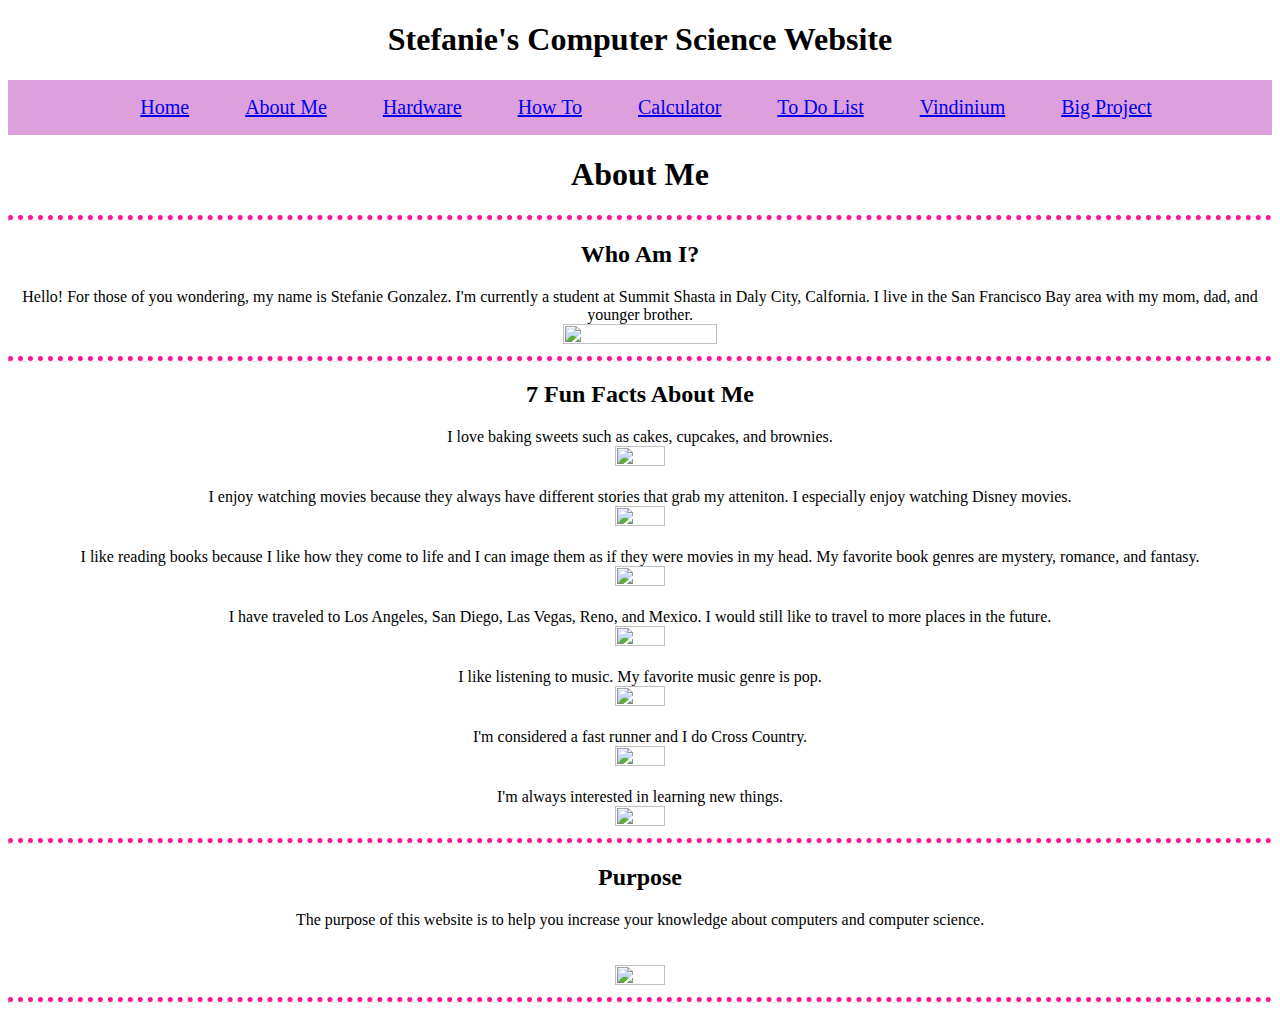
==== index.html @ 8deb0758 "update" ====
<!DOCTYPE html>
<html>
    <head>
        <title></title>
            <link rel="stylesheet" href="mainstyle.css" type="text/css"/>
    <style>
body {
    background-image: url("http://www.zingerbug.com/Backgrounds/background_images/turquoise_parchment_paper_wallpaper_texture_seamless.jpg");
}
</style>
</head>
<body>
    <div style="text-align: center">   
        <h1>Stefanie's Computer Science Website</h1>
<!-- Navbar Starts Here-->
<div>
<ul id="navbar">
    <li> <a href="home.html">Home </a><li>
    <li> <a href="index.html"> About Me </a><li>
    <li> <a href="hardware.html"> Hardware </a><li>
    <li> <a href="how to.html"> How To </a><li>
    <li> <a href="calc.htm"> Calculator </a><li>
    <li> <a href="#"> To Do List </a><li>
    <li> <a href="#"> Vindinium </a><li>
    <li> <a href="#"> Big Project </a><li>
        </div>
<!-- Navbar Ends Here-->
<div style="text-align: center">
<h1> About Me</h1>
</div>
<hr style="border-top: dotted 5px;color: deeppink"/>
<div style="text-align: center">
<h2> Who Am I?</h2>
    </body>
    Hello!  For those of you wondering, my name is Stefanie Gonzalez.  I'm currently a student at Summit Shasta in Daly City, Calfornia. I live in the San Francisco Bay area with my mom, dad, and younger brother.
<div>
    <img src="http://www.dalycity.org/Assets/Design+Related+Assets/Slideshow+-+Homepage+(714x293)/East_from_skyline.jpg" width="35%" height="50%"/>
<hr style="border-top: dotted 5px;color: deeppink"/>
</div>
<h2>7 Fun Facts About Me</h2>
    <body>
            <li>I love baking sweets such as cakes, cupcakes, and brownies.</li>
            <img src="http://cdn.psfk.com/wp-content/uploads/2014/06/130f02a7-6a3f-4dec-9e71-5aa04c183fea-700x428.jpg" width="20%" height="50%"/>
            <br></br>
            <li>I enjoy watching movies because they always have different stories that grab my atteniton. I especially enjoy watching Disney movies.</li>
            <img src="http://www.barcelonacheckin.com/img/stored_images/barcelona/articles_images/tumblr_inline_njq5vcw3oH1rc0s9i.gif" width="20%" height="50%"/>
            <br></br>
            <li>I like reading books because I like how they come to life and I can image them as if they were movies in my head. My favorite book genres are mystery, romance, and fantasy.</li>
            <img src="http://az616578.vo.msecnd.net/files/2016/07/18/6360447078671270831012652109_books.jpg" width="20%" height="50%"/>
            <br></br>
            <li>I have traveled to Los Angeles, San Diego, Las Vegas, Reno, and Mexico. I would still like to travel to more places in the future.</li>
            <img src="http://www.travelandleisure.com/sites/default/files/styles/1600x1000/public/passport-less-travel-eu0216.jpg?itok=r3W_d21n" width="20%" height="50%"/>
            <br></br>
            <li>I like listening to music. My favorite music genre is pop.</li>
            <img src="http://1.bp.blogspot.com/-CqL6BQIgpH8/Tt2suZTEY2I/AAAAAAAAAHA/K9xnHqzBypQ/s1600/Jerry+Listening+to+Music.gif" width="20%" height="50%"/>
            <br></br>
            <li>I'm considered a fast runner and I do Cross Country.</li>
            <img src="https://everydaylisamae.files.wordpress.com/2015/02/running.jpg" width="20%" height="50%"/>
            <br></br>
            <li>I'm always interested in learning new things.</li>
            <img src="http://cdn2.hubspot.net/hub/109601/file-412358787-jpg/images/Site_Images/Blog/blog_images_ContinLearn_200x180.jpg" width="20%" height="50%"/>
        <hr style="border-top: dotted 5px;color: deeppink"/>
    </body>
<h2>Purpose</h2>
</body>
    The purpose of this website is to help you increase your knowledge about computers and computer science.
<div>
    <br></br>
    <img src="https://newmediacivicengagement3020.files.wordpress.com/2015/12/apple-imac2011_q2-215-main-lg.jpg" width="20%" height="50%"/>
<hr style="border-top: dotted 5px;color: deeppink"/>
</div>
---- mainstyle.css ----
#navbar {
    background-color:plum;
    text-align:center;
}

#navbar li {
    
    background-color: plum;
    border: none;
    color: white;
    padding:12px;
    text-align: center;
    text-decoration: none;
    display: inline-block;
    font-size: 20px;
    font-family: cursive;
    margin: 4px 2px;
    cursor: pointer;
}

.heading {
    text-align: center;
}
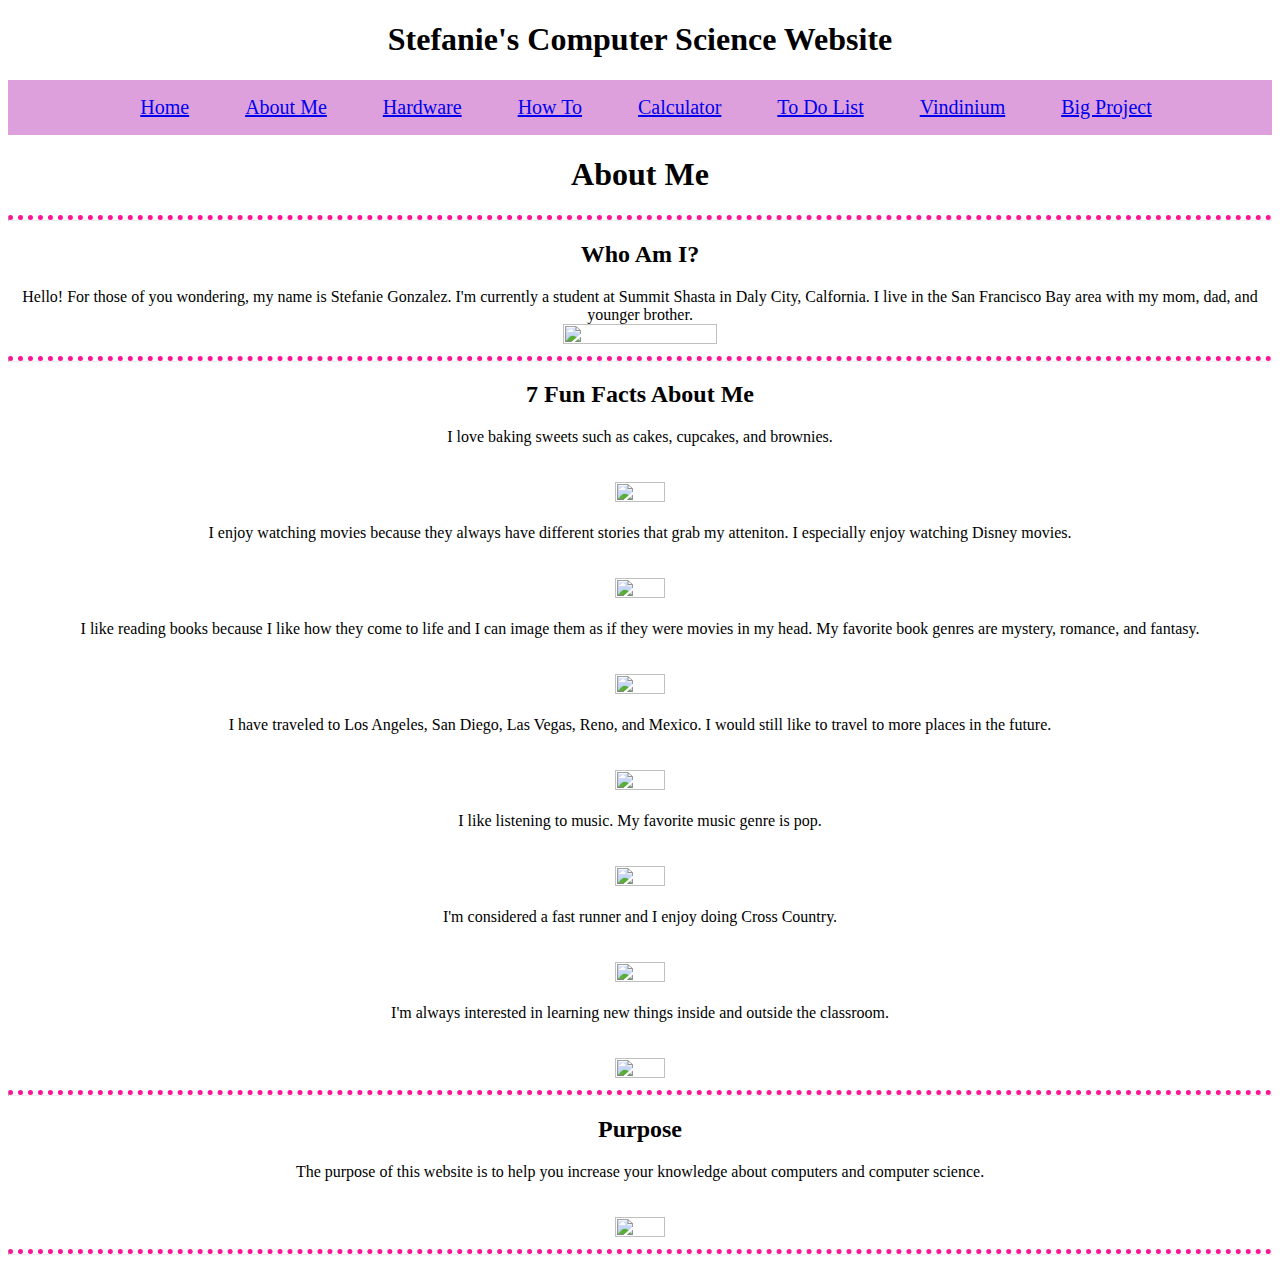
==== commit cf2c4adb: "update" ====
--- a/index.html
+++ b/index.html
@@ -19,8 +19,8 @@
     <li> <a href="index.html"> About Me </a><li>
     <li> <a href="hardware.html"> Hardware </a><li>
     <li> <a href="how to.html"> How To </a><li>
-    <li> <a href="calc.htm"> Calculator </a><li>
-    <li> <a href="#"> To Do List </a><li>
+    <li> <a href="calc.html"> Calculator </a><li>
+    <li> <a href="todo.html"> To Do List </a><li>
     <li> <a href="#"> Vindinium </a><li>
     <li> <a href="#"> Big Project </a><li>
         </div>
@@ -40,24 +40,31 @@
 <h2>7 Fun Facts About Me</h2>
     <body>
             <li>I love baking sweets such as cakes, cupcakes, and brownies.</li>
+            <br></br>
             <img src="http://cdn.psfk.com/wp-content/uploads/2014/06/130f02a7-6a3f-4dec-9e71-5aa04c183fea-700x428.jpg" width="20%" height="50%"/>
             <br></br>
             <li>I enjoy watching movies because they always have different stories that grab my atteniton. I especially enjoy watching Disney movies.</li>
+            <br></br>
             <img src="http://www.barcelonacheckin.com/img/stored_images/barcelona/articles_images/tumblr_inline_njq5vcw3oH1rc0s9i.gif" width="20%" height="50%"/>
             <br></br>
             <li>I like reading books because I like how they come to life and I can image them as if they were movies in my head. My favorite book genres are mystery, romance, and fantasy.</li>
+            <br></br>
             <img src="http://az616578.vo.msecnd.net/files/2016/07/18/6360447078671270831012652109_books.jpg" width="20%" height="50%"/>
             <br></br>
             <li>I have traveled to Los Angeles, San Diego, Las Vegas, Reno, and Mexico. I would still like to travel to more places in the future.</li>
+            <br></br>
             <img src="http://www.travelandleisure.com/sites/default/files/styles/1600x1000/public/passport-less-travel-eu0216.jpg?itok=r3W_d21n" width="20%" height="50%"/>
             <br></br>
             <li>I like listening to music. My favorite music genre is pop.</li>
+            <br></br>
             <img src="http://1.bp.blogspot.com/-CqL6BQIgpH8/Tt2suZTEY2I/AAAAAAAAAHA/K9xnHqzBypQ/s1600/Jerry+Listening+to+Music.gif" width="20%" height="50%"/>
             <br></br>
-            <li>I'm considered a fast runner and I do Cross Country.</li>
+            <li>I'm considered a fast runner and I enjoy doing Cross Country.</li>
+            <br></br>
             <img src="https://everydaylisamae.files.wordpress.com/2015/02/running.jpg" width="20%" height="50%"/>
             <br></br>
-            <li>I'm always interested in learning new things.</li>
+            <li>I'm always interested in learning new things inside and outside the classroom.</li>
+            <br></br>
             <img src="http://cdn2.hubspot.net/hub/109601/file-412358787-jpg/images/Site_Images/Blog/blog_images_ContinLearn_200x180.jpg" width="20%" height="50%"/>
         <hr style="border-top: dotted 5px;color: deeppink"/>
     </body>
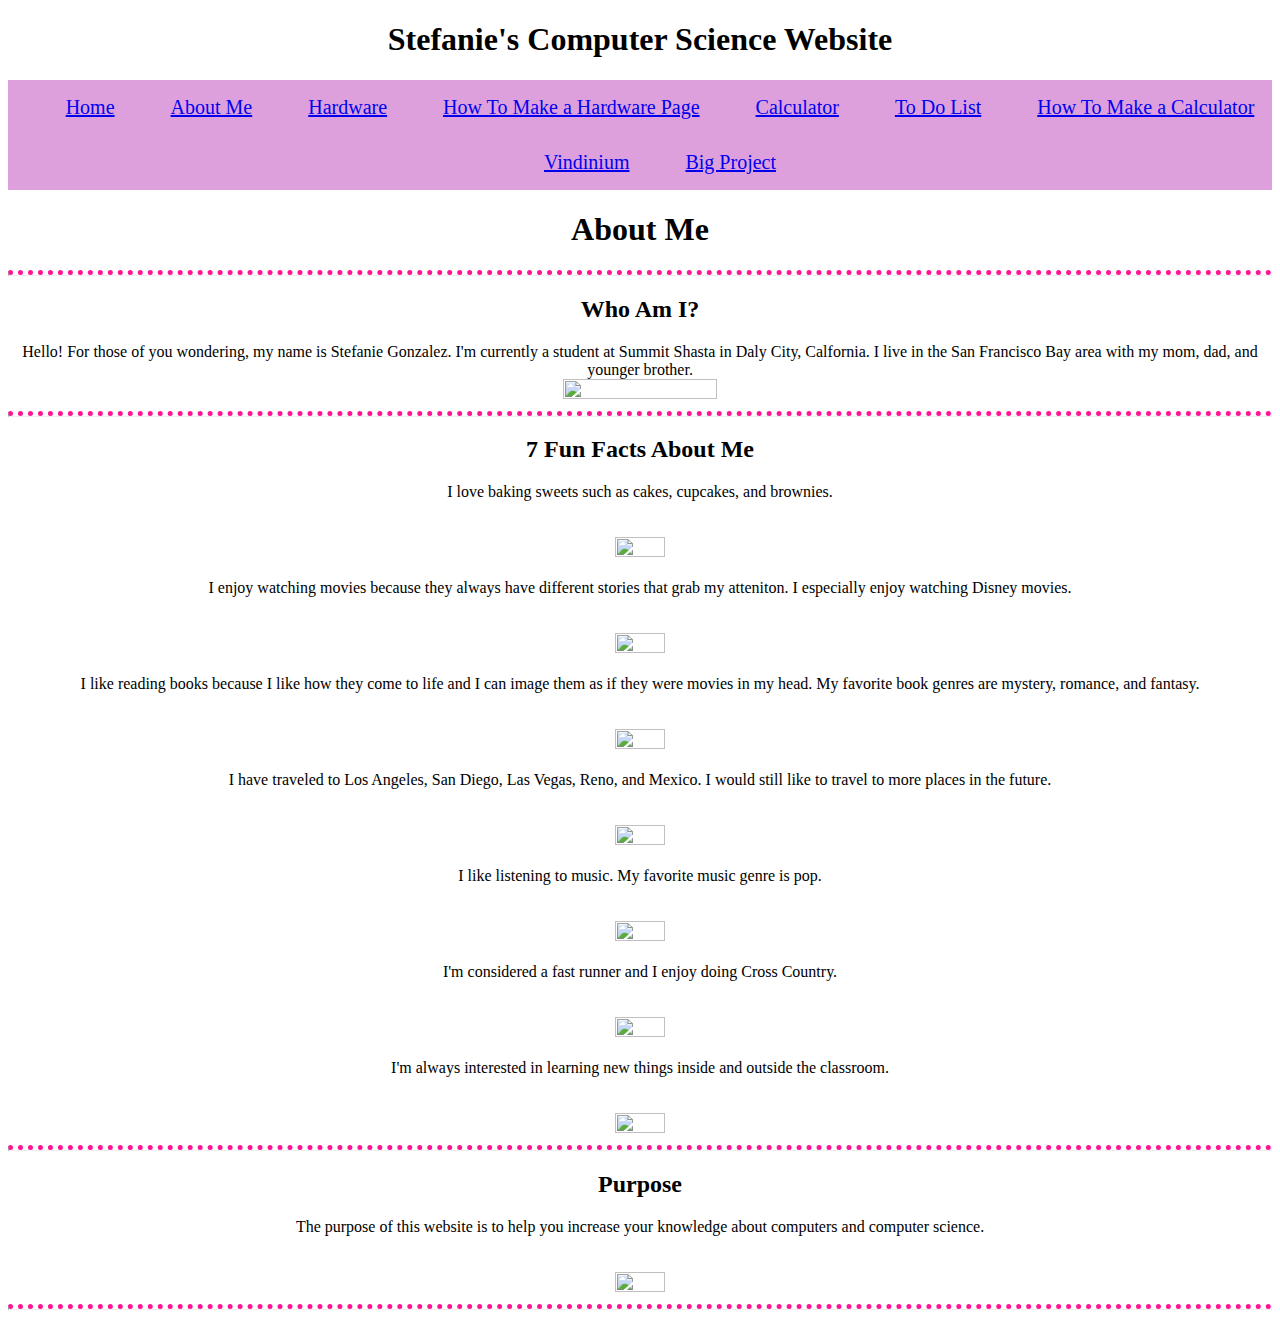
==== commit 3771afe0: "update" ====
--- a/index.html
+++ b/index.html
@@ -18,9 +18,10 @@
     <li> <a href="home.html">Home </a><li>
     <li> <a href="index.html"> About Me </a><li>
     <li> <a href="hardware.html"> Hardware </a><li>
-    <li> <a href="how to.html"> How To </a><li>
+    <li> <a href="how to make a hardware page.html"> How To Make a Hardware Page</a><li>
     <li> <a href="calc.html"> Calculator </a><li>
     <li> <a href="todo.html"> To Do List </a><li>
+    <li> <a href="how to make a calculator.html"> How To Make a Calculator </a><li>
     <li> <a href="#"> Vindinium </a><li>
     <li> <a href="#"> Big Project </a><li>
         </div>
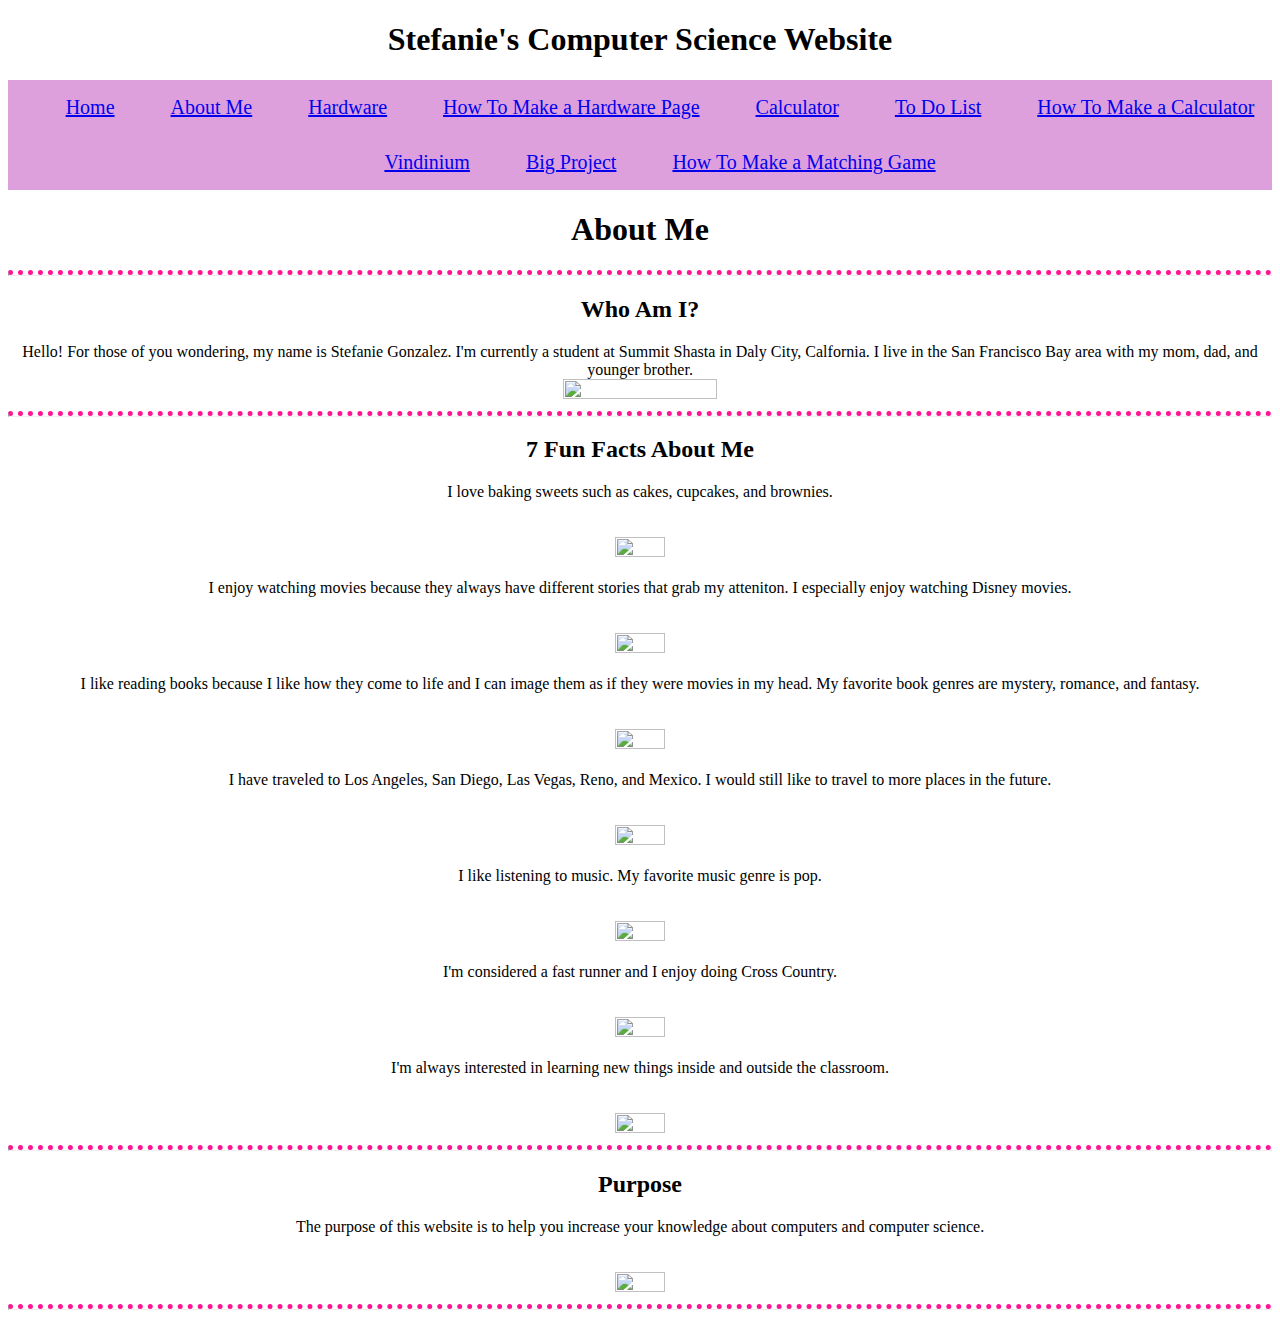
==== commit 175ccca4: "update" ====
--- a/index.html
+++ b/index.html
@@ -22,12 +22,14 @@
     <li> <a href="calc.html"> Calculator </a><li>
     <li> <a href="todo.html"> To Do List </a><li>
     <li> <a href="how to make a calculator.html"> How To Make a Calculator </a><li>
-    <li> <a href="#"> Vindinium </a><li>
-    <li> <a href="#"> Big Project </a><li>
+    <li> <a href="vindinium.html"> Vindinium </a><li>
+    <li> <a href="bigproject.html"> Big Project </a><li>
+    <li> <a href="how to make a memory game.html"> How To Make a Matching Game </a><li>
+
         </div>
 <!-- Navbar Ends Here-->
 <div style="text-align: center">
-<h1> About Me</h1>
+<h1>About Me</h1>
 </div>
 <hr style="border-top: dotted 5px;color: deeppink"/>
 <div style="text-align: center">
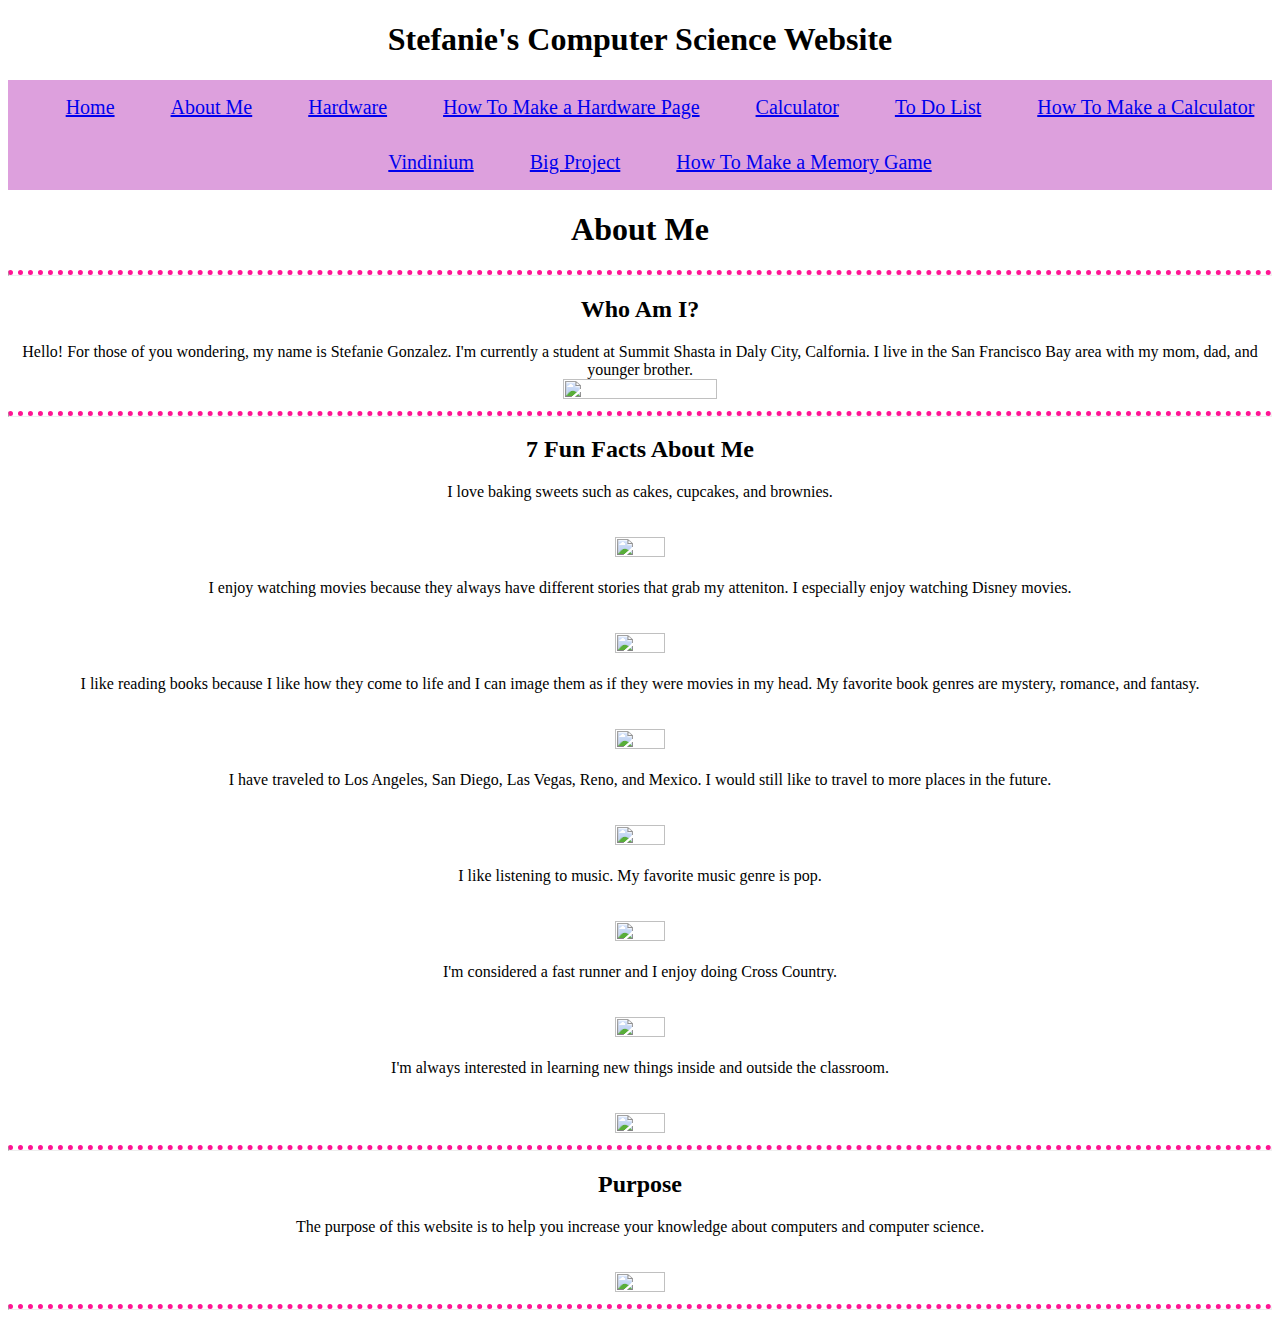
==== commit 9cd27635: "update" ====
--- a/index.html
+++ b/index.html
@@ -24,7 +24,7 @@
     <li> <a href="how to make a calculator.html"> How To Make a Calculator </a><li>
     <li> <a href="vindinium.html"> Vindinium </a><li>
     <li> <a href="bigproject.html"> Big Project </a><li>
-    <li> <a href="how to make a memory game.html"> How To Make a Matching Game </a><li>
+    <li> <a href="how to make a memory game.html"> How To Make a Memory Game </a><li>
 
         </div>
 <!-- Navbar Ends Here-->
